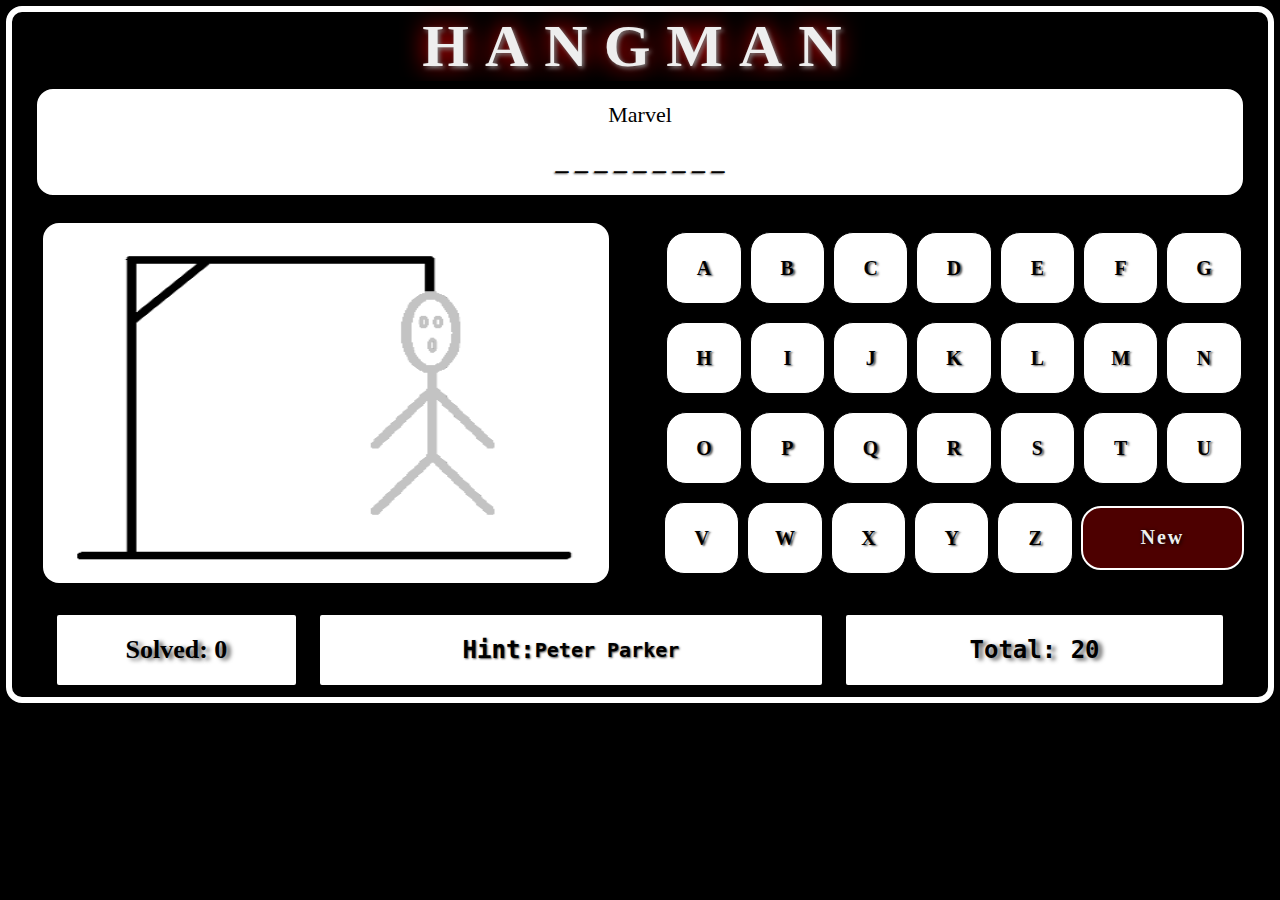
==== Hangman.html @ a67294db "initial commit" ====
<!DOCTYPE html>
<html>
    <head>
        <meta name="viewport" content="width=device-width, initial-scale=1.0">
        <link href="Hangman.css" rel="stylesheet" type="text/css">
        <title>Hangman</title>
    </head>
    <body>
        <div class="outer">
<!--Game Title-->
            <div class="title">
                <h1>HANGMAN</h1>
            </div>
<!--Word Box-->
            <div class="wordBox">
                <p id="ques">Question</p>
                <p id="ans">Answer</p>
            </div>
<!--Game Area-->
<!--            <div class="playArea">-->
        <!--Hangman Images-->
                <div class="hmImages">
                    <img id="hmimg" src="hm0.png" alt="hangman">
                </div>
        <!--Keypad Area-->
                <div class="keypad">
                    <!--JS Buttons with class="keys"-->
                    <button id="restart">New</button>
                </div> 
<!--            </div>-->
<!--Detail Area-->
<!--            <div class="detailArea">-->
<!--                <div class="detailBox">-->
        <!--Hint Box-->
                    <div class="hintBox">
                        <p class="hintAlign">Hint:</p>
                        <p id="hint">Hint for the secret word!</p>
                    </div>
        <!--Score Box-->
                    <div class="scoreBox">
                        <p id="solved">Solved: 0</p>
                    </div>
        
<!--                </div>-->
                <div class="aboutMe">
                    <!--<p>Krishan Kant Soni (Krishna)</p>
                    <p><a href="https://www.facebook.com/16kant" target="_blank">Facebook</a>&nbsp;
                    <a href="https://www.instagram.com/i.m.krishnaa" target="_blank">Instagram</a></p>-->
                    <p>Total: 20</p>
                </div>
<!--            </div>-->
        </div>
<!--JS-->
        <script src="Hangman.js">
        </script>
    </body>
</html>
---- Hangman.css ----
/*Default*/
body{
    margin: 0px;
    border: 6px solid black;
    background-color: black;
}
.outer{
    display: flex;
    flex-wrap: wrap;
    justify-content: center;
    align-items: center;
}
/*Game Title*/
.title{
    display: flex;
    justify-content: center;
    align-items: center;
/*    background-color: chartreuse;*/
}
/*Word Box*/
.wordBox{
    display: flex;
    flex-direction: column;
    justify-content: center;
    align-items: center;
}
/*Image Area*/
.hmImages{
    display: flex;
    justify-content: center;
    align-items: center;
/*    background-color: rebeccapurple;*/
}
/*Keypad Area*/
.keypad{
    display: flex;
    flex-wrap: wrap;
    justify-content: center;
    align-items: center;
/*    background-color: blue;*/
}
/*Hint Box*/
.hintBox{
    display: flex;
    justify-content: center;
    align-items: center;
}
/*Score Box*/
.scoreBox{
    display: flex;
    justify-content: center;
    align-items: center;
}
/*About Me*/
.aboutMe{
    display: flex;
    flex-direction: column;
    flex-wrap: wrap;
    justify-content: center;
    align-items: center;
}
/*Phone Style*/
@media screen and (min-width: 300px) and (max-width:500px){
body{
    margin: 0px;
    border: 6px solid black;
    background-color: black;
}
.outer{
    display: flex;
    flex-wrap: wrap;
    justify-content: center;
    align-items: center;
    border: 6px solid white;
    border-radius: 16px;
}
/*Game Title*/
.title{
    display: flex;
    justify-content: center;
    align-items: center;
    width: 100%;
    height: 40px;
/*    background-color: chartreuse;*/
    font-size: 20px;
}
.title h1{
    margin: 0 0 0 0;
    font-family: cursive;
    letter-spacing: 8px;
    color: #EEEEEE;
    text-shadow: 2px 2px 4px gray, 0 0 25px red;
}
/*Word Box*/
.wordBox{
    display: flex;
    flex-direction: column;
    justify-content: center;
    align-items: center;
    width: 96%;
    height: 80px;
    text-align: center;
    font-family: cursive;
    color: black;
    background-color: white;
    border: 8px solid black;
/*    border-bottom:  8px solid black;*/
    border-radius: 22px;
    box-shadow: 4px 6px 8px rgba(0, 0, 0, .5);
}
#ques{
    padding: 2px;
    margin: 0px;
    font-size: 22px;
}
#ans{
    margin: 0px 0 12px 0px;
    font-size: 24px;
    font-weight: 800;
    text-shadow: -1px 1px 2px #555555;
}
/*Image Area*/
.hmImages{
    display: flex;
    justify-content: center;
    align-items: center;
    width: 100%;
    height: 200px;
/*    background-color: rebeccapurple;*/
}
#hmimg{
    width: 96%;
    height: 90%;
    border: 4px solid black;
    border-radius: 20px;
}
/*Keypad Area*/
.keypad{
    display: flex;
    flex-wrap: wrap;
    justify-content: center;
    align-items: center;
    width: 100%;
    height: 120px;
/*    background-color: blue;*/
    text-align: center;
}
.keys{
    display: flex;
    flex-wrap: wrap;
    justify-content: center;
    align-self: center;
    width: 8.8%;
    height: 30%;
    margin: 2px;
    font-size: 14px;
    font-weight: 800;
    font-family: monospace;
    color: black;
    background-color: white;
    border: 1px solid black;
    border-radius: 20px;
    box-shadow: 4px 6px 8px rgba(0, 0, 0, .5);
    outline: none;
}
.keys:hover{
    cursor: pointer;
}
#restart{
    display: flex;
    flex-wrap: wrap;
    justify-content: center;
    align-self: center;
    width: 36%;
    height: 29%;
    margin: 2px;
    font-size: 16px;
    font-weight: 800;
    font-family: monospace;
    letter-spacing: 2px;
    color: #EEEEEE;
    background-color: rgba(255, 0, 0, .3);
    border: 2px solid white;
    border-radius: 16px;
    box-shadow: 4px 6px 8px rgba(0, 0, 0, .5);
    text-shadow: 1px 1px 4px black;
    outline: none;
}
#restart:hover{
    cursor: pointer;
}
#restart:active{
    transform: translateY(4px);
}
/*Hint Box*/
.hintBox{
    display: flex;
    justify-content: center;
    align-items: center;
    height: 24px;
    width: 96%;
    font-family: monospace;
    font-size: 14px;
    border: 4px solid black;
    border-radius: 10px;
    text-shadow: 1px 1px 2px #555555;
    margin: 6px 2px 2px 2px;
/*    background-color: deeppink;*/
    background-color: white;
}
.hintAlign{
    font-weight: 800;
}
/*Score Box*/
.scoreBox{
    display: flex;
    justify-content: center;
    align-items: center;
    width: 96%;
    height: 24px;
/*    background-color: chocolate;*/
    background-color: white;
    font-family: monospace;
    font-size: 18px;
    font-weight: 800;
    line-height: 16px;
    text-align: center;
    text-shadow: 1px 1px 2px #555555;
    border: 4px solid black;
    border-radius: 10px;
    margin: 2px;
}
/*About Me*/
.aboutMe{
    display: flex;
    flex-direction: column;
    flex-wrap: wrap;
    justify-content: center;
    align-items: center;
    align-content: center;
    width: 96%;
    height: 34px;
    font-family: monospace;
    font-size: 14px;
    font-weight: 800;
/*    background-color: crimson;*/
    background-color: white;
    border: 4px solid black;
    border-radius: 10px;
    margin: 2px;
}
.aboutMe p{
    margin: 0;
}
}
/*Desktop Style*/
@media screen and (min-width: 501px){
body{
    margin: 0px;
    border: 6px solid black;
    background-color: black;
}
.outer{
    display: flex;
    flex-wrap: wrap;
    justify-content: center;
    align-items: center;
    border: 6px solid white;
    border-radius: 16px;
}
/*Game Title*/
.title{
    width: 100%;
/*    background-color: chartreuse;*/
    display: flex;
    justify-content: center;
    align-items: center;
    font-size: 30px;
}
.title h1{
    margin: 0 0 0 0;
    font-family: cursive;
    letter-spacing: 16px;
    color: #EEEEEE;
    text-shadow: 2px 2px 4px gray, 0 0 25px red;
}
/*Word Box*/
.wordBox{
    display: flex;
    flex-direction: column;
    justify-content: center;
    align-items: center;
    width: 96%;
    height: 106px;
    font-family: cursive;
    color: black;
    background-color: white;
    border: 8px solid black;
    border-radius: 24px;
    box-shadow: 4px 6px 8px rgba(0, 0, 0, .5);
}
#ques{
    padding: 6px;
    margin: 0px;
    font-size: 22px;
}
#ans{
    margin: 12px 0 12px 0px;
    font-size: 26px;
    font-weight: 800;
    text-shadow: -1px 1px 2px #555555;
}
/*Image Area*/
.hmImages{
    display: flex;
    flex-wrap: wrap;
    justify-content: center;
    align-items: center;
    width: 50%;
    height: 400px;
/*    background-color: rebeccapurple;*/
}
#hmimg{
    width: 90%;
    height: 90%;
    border: 4px solid black;
    border-radius: 20px;
}
/*Keypad Area*/
.keypad{
    display: flex;
    flex-wrap: wrap;
    justify-content: center;
    align-items: center;
    width: 50%;
    height: 360px;
    padding: 20px 0 20px 0;
/*    background-color: blue;*/
    text-align: center;
}
.keys{
    display: flex;
    flex-wrap: wrap;
    justify-content: center;
    align-items: center;
    width: 12%;
    height: 20%;
    margin: 4px;
    font-size: 20px;
    font-weight: 800;
    font-family: cursive;
    color: black;
    background-color: white;
    border: 1px solid black;
    border-radius: 20px;
    box-shadow: 4px 6px 8px rgba(0, 0, 0, .5);
    text-shadow: 2px 1px 2px #555555;
    outline: none;
}
.keys:hover{
    cursor: pointer;
}
#restart{
    width: 26%;
    height: 18%;
    padding: 13px 13px 13px 13px;
    margin: 4px;
    font-size: 20px;
    font-weight: 800;
    font-family: cursive;
    letter-spacing: 2px;
    color: #EEEEEE;
    background-color: rgba(255, 0, 0, .3);
    border: 2px solid white;
    border-radius: 20px;
    box-shadow: 4px 6px 8px rgba(0, 0, 0, .5);
    text-shadow: 1px 1px 4px black;
    outline: none;
}
#restart:hover{
    cursor: pointer;
}
#restart:active{
    transform: translateY(4px);
}
/*Hint Box*/
.hintBox{
    display: flex;
    flex-wrap: wrap;
    justify-content: center;
    align-items: center;
    height: 70px;
    width: 40%;
    order: 1;
    margin: 4px;
    font-family: monospace;
    text-align: left;
    font-size: 18px;
    font-weight: 800;
    border: 8px solid black;
    border-radius: 10px;
    background-color: white;
/*    background-color: deeppink;*/
}
.hintAlign{
    margin: 20px 0px 20px 0px;
    font-size: 24px;
    text-shadow: 1px 1px 2px #555555;
}
#hint{
    margin: 0px 0px 0px 0px;
    font-size: 20px;
    text-shadow: 1px 1px 2px #555555;
}
/*Score Box*/
.scoreBox{
    display: flex;
    flex-wrap: wrap;
    justify-content: center;
    align-items: center;
    order: 0;
    width: 19%;
    height: 70px;
    margin: 4px;
    background-color: white;
/*    background-color: chocolate;*/
    font-family: cursive;
    font-size: 26px;
    font-weight: 800;
    line-height: 16px;
    text-align: left;
    text-shadow: 4px 2px 4px #555555;
    border: 8px solid black;
    border-radius: 10px;
}
/*About Me*/
.aboutMe{
    display: flex;
    flex-wrap: wrap;
    flex-direction: column;
    justify-content: center;
    align-items: center;
    order: 2;
    width: 30%;
    margin: 4px;
    height: 70px;
    font-family: monospace;
    font-size: 24px;
    font-weight: 800;
    background-color: white;
/*    background-color: crimson;*/
    border: 8px solid black;
    border-radius: 10px;
    text-shadow: 4px 2px 4px #555555;
}
.aboutMe p{
    margin: 0;
}
}
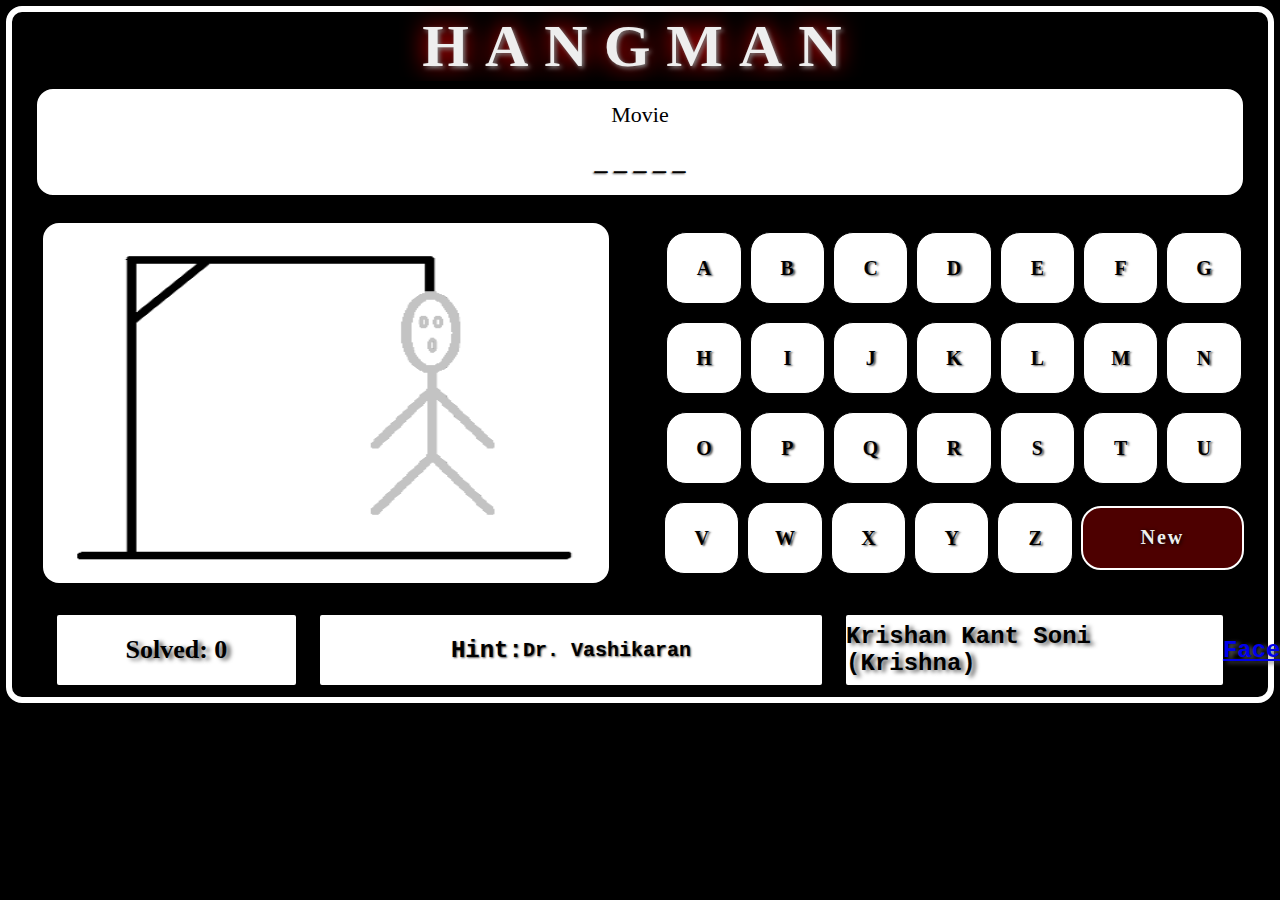
==== commit ef6db244: "prettier" ====
--- a/Hangman.html
+++ b/Hangman.html
@@ -1,57 +1,55 @@
 <!DOCTYPE html>
 <html>
-    <head>
-        <meta name="viewport" content="width=device-width, initial-scale=1.0">
-        <link href="Hangman.css" rel="stylesheet" type="text/css">
-        <title>Hangman</title>
-    </head>
-    <body>
-        <div class="outer">
-<!--Game Title-->
-            <div class="title">
-                <h1>HANGMAN</h1>
-            </div>
-<!--Word Box-->
-            <div class="wordBox">
-                <p id="ques">Question</p>
-                <p id="ans">Answer</p>
-            </div>
-<!--Game Area-->
-<!--            <div class="playArea">-->
-        <!--Hangman Images-->
-                <div class="hmImages">
-                    <img id="hmimg" src="hm0.png" alt="hangman">
-                </div>
-        <!--Keypad Area-->
-                <div class="keypad">
-                    <!--JS Buttons with class="keys"-->
-                    <button id="restart">New</button>
-                </div> 
-<!--            </div>-->
-<!--Detail Area-->
-<!--            <div class="detailArea">-->
-<!--                <div class="detailBox">-->
-        <!--Hint Box-->
-                    <div class="hintBox">
-                        <p class="hintAlign">Hint:</p>
-                        <p id="hint">Hint for the secret word!</p>
-                    </div>
-        <!--Score Box-->
-                    <div class="scoreBox">
-                        <p id="solved">Solved: 0</p>
-                    </div>
-        
-<!--                </div>-->
-                <div class="aboutMe">
-                    <!--<p>Krishan Kant Soni (Krishna)</p>
-                    <p><a href="https://www.facebook.com/16kant" target="_blank">Facebook</a>&nbsp;
-                    <a href="https://www.instagram.com/i.m.krishnaa" target="_blank">Instagram</a></p>-->
-                    <p>Total: 20</p>
-                </div>
-<!--            </div>-->
-        </div>
-<!--JS-->
-        <script src="Hangman.js">
-        </script>
-    </body>
-</html>+  <head>
+    <meta name="viewport" content="width=device-width, initial-scale=1.0" />
+    <link href="Hangman.css" rel="stylesheet" type="text/css" />
+    <title>Hangman</title>
+  </head>
+  <body>
+    <div class="outer">
+      <!--Game Title-->
+      <div class="title">
+        <h1>HANGMAN</h1>
+      </div>
+      <!--Word Box-->
+      <div class="wordBox">
+        <p id="ques">Question</p>
+        <p id="ans">Answer</p>
+      </div>
+      <!--Game Area-->
+      <!--Hangman Images-->
+      <div class="hmImages">
+        <img id="hmimg" src="hm0.png" alt="hangman" />
+      </div>
+      <!--Keypad Area-->
+      <div class="keypad">
+        <!--JS Buttons with class="keys"-->
+        <button id="restart">New</button>
+      </div>
+      <!--Detail Area-->
+      <!--Hint Box-->
+      <div class="hintBox">
+        <p class="hintAlign">Hint:</p>
+        <p id="hint">Hint for the secret word!</p>
+      </div>
+      <!--Score Box-->
+      <div class="scoreBox">
+        <p id="solved">Solved: 0</p>
+      </div>
+
+      <div class="aboutMe">
+        <p>Krishan Kant Soni (Krishna)</p>
+        <p>
+          <a href="https://www.facebook.com/16kant" target="_blank">Facebook</a
+          >&nbsp;
+          <a href="https://www.instagram.com/i.m.krishnaa" target="_blank"
+            >Instagram</a
+          >
+        </p>
+        <!-- <p>Total: 20</p> -->
+      </div>
+    </div>
+    <!--JS-->
+    <script src="Hangman.js"></script>
+  </body>
+</html>
--- a/Hangman.css
+++ b/Hangman.css
@@ -1,98 +1,98 @@
 /*Default*/
-body{
+body {
+  margin: 0px;
+  border: 6px solid black;
+  background-color: black;
+}
+.outer {
+  display: flex;
+  flex-wrap: wrap;
+  justify-content: center;
+  align-items: center;
+}
+/*Game Title*/
+.title {
+  display: flex;
+  justify-content: center;
+  align-items: center;
+  /*    background-color: chartreuse;*/
+}
+/*Word Box*/
+.wordBox {
+  display: flex;
+  flex-direction: column;
+  justify-content: center;
+  align-items: center;
+}
+/*Image Area*/
+.hmImages {
+  display: flex;
+  justify-content: center;
+  align-items: center;
+  /*    background-color: rebeccapurple;*/
+}
+/*Keypad Area*/
+.keypad {
+  display: flex;
+  flex-wrap: wrap;
+  justify-content: center;
+  align-items: center;
+  /*    background-color: blue;*/
+}
+/*Hint Box*/
+.hintBox {
+  display: flex;
+  justify-content: center;
+  align-items: center;
+}
+/*Score Box*/
+.scoreBox {
+  display: flex;
+  justify-content: center;
+  align-items: center;
+}
+/*About Me*/
+.aboutMe {
+  display: flex;
+  flex-direction: column;
+  flex-wrap: wrap;
+  justify-content: center;
+  align-items: center;
+}
+/*Phone Style*/
+@media screen and (min-width: 300px) and (max-width: 500px) {
+  body {
     margin: 0px;
     border: 6px solid black;
     background-color: black;
-}
-.outer{
-    display: flex;
-    flex-wrap: wrap;
-    justify-content: center;
-    align-items: center;
-}
-/*Game Title*/
-.title{
-    display: flex;
-    justify-content: center;
-    align-items: center;
-/*    background-color: chartreuse;*/
-}
-/*Word Box*/
-.wordBox{
-    display: flex;
-    flex-direction: column;
-    justify-content: center;
-    align-items: center;
-}
-/*Image Area*/
-.hmImages{
-    display: flex;
-    justify-content: center;
-    align-items: center;
-/*    background-color: rebeccapurple;*/
-}
-/*Keypad Area*/
-.keypad{
-    display: flex;
-    flex-wrap: wrap;
-    justify-content: center;
-    align-items: center;
-/*    background-color: blue;*/
-}
-/*Hint Box*/
-.hintBox{
-    display: flex;
-    justify-content: center;
-    align-items: center;
-}
-/*Score Box*/
-.scoreBox{
-    display: flex;
-    justify-content: center;
-    align-items: center;
-}
-/*About Me*/
-.aboutMe{
-    display: flex;
-    flex-direction: column;
-    flex-wrap: wrap;
-    justify-content: center;
-    align-items: center;
-}
-/*Phone Style*/
-@media screen and (min-width: 300px) and (max-width:500px){
-body{
-    margin: 0px;
-    border: 6px solid black;
-    background-color: black;
-}
-.outer{
+  }
+  .outer {
     display: flex;
     flex-wrap: wrap;
     justify-content: center;
     align-items: center;
     border: 6px solid white;
     border-radius: 16px;
-}
-/*Game Title*/
-.title{
+  }
+  /*Game Title*/
+  .title {
     display: flex;
     justify-content: center;
     align-items: center;
     width: 100%;
     height: 40px;
-/*    background-color: chartreuse;*/
+    /*    background-color: chartreuse;*/
     font-size: 20px;
-}
-.title h1{
+  }
+  .title h1 {
     margin: 0 0 0 0;
     font-family: cursive;
     letter-spacing: 8px;
-    color: #EEEEEE;
+    color: #eeeeee;
     text-shadow: 2px 2px 4px gray, 0 0 25px red;
-}
-/*Word Box*/
-.wordBox{
+  }
+  /*Word Box*/
+  .wordBox {
     display: flex;
     flex-direction: column;
     justify-content: center;
@@ -104,48 +104,48 @@
     color: black;
     background-color: white;
     border: 8px solid black;
-/*    border-bottom:  8px solid black;*/
+    /*    border-bottom:  8px solid black;*/
     border-radius: 22px;
-    box-shadow: 4px 6px 8px rgba(0, 0, 0, .5);
-}
-#ques{
+    box-shadow: 4px 6px 8px rgba(0, 0, 0, 0.5);
+  }
+  #ques {
     padding: 2px;
     margin: 0px;
     font-size: 22px;
-}
-#ans{
+  }
+  #ans {
     margin: 0px 0 12px 0px;
     font-size: 24px;
     font-weight: 800;
     text-shadow: -1px 1px 2px #555555;
-}
-/*Image Area*/
-.hmImages{
+  }
+  /*Image Area*/
+  .hmImages {
     display: flex;
     justify-content: center;
     align-items: center;
     width: 100%;
     height: 200px;
-/*    background-color: rebeccapurple;*/
-}
-#hmimg{
+    /*    background-color: rebeccapurple;*/
+  }
+  #hmimg {
     width: 96%;
     height: 90%;
     border: 4px solid black;
     border-radius: 20px;
-}
-/*Keypad Area*/
-.keypad{
+  }
+  /*Keypad Area*/
+  .keypad {
     display: flex;
     flex-wrap: wrap;
     justify-content: center;
     align-items: center;
     width: 100%;
     height: 120px;
-/*    background-color: blue;*/
+    /*    background-color: blue;*/
     text-align: center;
-}
-.keys{
+  }
+  .keys {
     display: flex;
     flex-wrap: wrap;
     justify-content: center;
@@ -160,13 +160,13 @@
     background-color: white;
     border: 1px solid black;
     border-radius: 20px;
-    box-shadow: 4px 6px 8px rgba(0, 0, 0, .5);
+    box-shadow: 4px 6px 8px rgba(0, 0, 0, 0.5);
     outline: none;
-}
-.keys:hover{
+  }
+  .keys:hover {
     cursor: pointer;
-}
-#restart{
+  }
+  #restart {
     display: flex;
     flex-wrap: wrap;
     justify-content: center;
@@ -178,22 +178,22 @@
     font-weight: 800;
     font-family: monospace;
     letter-spacing: 2px;
-    color: #EEEEEE;
-    background-color: rgba(255, 0, 0, .3);
+    color: #eeeeee;
+    background-color: rgba(255, 0, 0, 0.3);
     border: 2px solid white;
     border-radius: 16px;
-    box-shadow: 4px 6px 8px rgba(0, 0, 0, .5);
+    box-shadow: 4px 6px 8px rgba(0, 0, 0, 0.5);
     text-shadow: 1px 1px 4px black;
     outline: none;
-}
-#restart:hover{
+  }
+  #restart:hover {
     cursor: pointer;
-}
-#restart:active{
+  }
+  #restart:active {
     transform: translateY(4px);
-}
-/*Hint Box*/
-.hintBox{
+  }
+  /*Hint Box*/
+  .hintBox {
     display: flex;
     justify-content: center;
     align-items: center;
@@ -205,20 +205,20 @@
     border-radius: 10px;
     text-shadow: 1px 1px 2px #555555;
     margin: 6px 2px 2px 2px;
-/*    background-color: deeppink;*/
-    background-color: white;
-}
-.hintAlign{
-    font-weight: 800;
-}
-/*Score Box*/
-.scoreBox{
+    /*    background-color: deeppink;*/
+    background-color: white;
+  }
+  .hintAlign {
+    font-weight: 800;
+  }
+  /*Score Box*/
+  .scoreBox {
     display: flex;
     justify-content: center;
     align-items: center;
     width: 96%;
     height: 24px;
-/*    background-color: chocolate;*/
+    /*    background-color: chocolate;*/
     background-color: white;
     font-family: monospace;
     font-size: 18px;
@@ -229,9 +229,9 @@
     border: 4px solid black;
     border-radius: 10px;
     margin: 2px;
-}
-/*About Me*/
-.aboutMe{
+  }
+  /*About Me*/
+  .aboutMe {
     display: flex;
     flex-direction: column;
     flex-wrap: wrap;
@@ -243,49 +243,49 @@
     font-family: monospace;
     font-size: 14px;
     font-weight: 800;
-/*    background-color: crimson;*/
+    /*    background-color: crimson;*/
     background-color: white;
     border: 4px solid black;
     border-radius: 10px;
     margin: 2px;
-}
-.aboutMe p{
+  }
+  .aboutMe p {
     margin: 0;
-}
+  }
 }
 /*Desktop Style*/
-@media screen and (min-width: 501px){
-body{
+@media screen and (min-width: 501px) {
+  body {
     margin: 0px;
     border: 6px solid black;
     background-color: black;
-}
-.outer{
+  }
+  .outer {
     display: flex;
     flex-wrap: wrap;
     justify-content: center;
     align-items: center;
     border: 6px solid white;
     border-radius: 16px;
-}
-/*Game Title*/
-.title{
+  }
+  /*Game Title*/
+  .title {
     width: 100%;
-/*    background-color: chartreuse;*/
+    /*    background-color: chartreuse;*/
     display: flex;
     justify-content: center;
     align-items: center;
     font-size: 30px;
-}
-.title h1{
+  }
+  .title h1 {
     margin: 0 0 0 0;
     font-family: cursive;
     letter-spacing: 16px;
-    color: #EEEEEE;
+    color: #eeeeee;
     text-shadow: 2px 2px 4px gray, 0 0 25px red;
-}
-/*Word Box*/
-.wordBox{
+  }
+  /*Word Box*/
+  .wordBox {
     display: flex;
     flex-direction: column;
     justify-content: center;
@@ -297,37 +297,37 @@
     background-color: white;
     border: 8px solid black;
     border-radius: 24px;
-    box-shadow: 4px 6px 8px rgba(0, 0, 0, .5);
-}
-#ques{
+    box-shadow: 4px 6px 8px rgba(0, 0, 0, 0.5);
+  }
+  #ques {
     padding: 6px;
     margin: 0px;
     font-size: 22px;
-}
-#ans{
+  }
+  #ans {
     margin: 12px 0 12px 0px;
     font-size: 26px;
     font-weight: 800;
     text-shadow: -1px 1px 2px #555555;
-}
-/*Image Area*/
-.hmImages{
+  }
+  /*Image Area*/
+  .hmImages {
     display: flex;
     flex-wrap: wrap;
     justify-content: center;
     align-items: center;
     width: 50%;
     height: 400px;
-/*    background-color: rebeccapurple;*/
-}
-#hmimg{
+    /*    background-color: rebeccapurple;*/
+  }
+  #hmimg {
     width: 90%;
     height: 90%;
     border: 4px solid black;
     border-radius: 20px;
-}
-/*Keypad Area*/
-.keypad{
+  }
+  /*Keypad Area*/
+  .keypad {
     display: flex;
     flex-wrap: wrap;
     justify-content: center;
@@ -335,10 +335,10 @@
     width: 50%;
     height: 360px;
     padding: 20px 0 20px 0;
-/*    background-color: blue;*/
+    /*    background-color: blue;*/
     text-align: center;
-}
-.keys{
+  }
+  .keys {
     display: flex;
     flex-wrap: wrap;
     justify-content: center;
@@ -353,14 +353,14 @@
     background-color: white;
     border: 1px solid black;
     border-radius: 20px;
-    box-shadow: 4px 6px 8px rgba(0, 0, 0, .5);
+    box-shadow: 4px 6px 8px rgba(0, 0, 0, 0.5);
     text-shadow: 2px 1px 2px #555555;
     outline: none;
-}
-.keys:hover{
+  }
+  .keys:hover {
     cursor: pointer;
-}
-#restart{
+  }
+  #restart {
     width: 26%;
     height: 18%;
     padding: 13px 13px 13px 13px;
@@ -369,22 +369,22 @@
     font-weight: 800;
     font-family: cursive;
     letter-spacing: 2px;
-    color: #EEEEEE;
-    background-color: rgba(255, 0, 0, .3);
+    color: #eeeeee;
+    background-color: rgba(255, 0, 0, 0.3);
     border: 2px solid white;
     border-radius: 20px;
-    box-shadow: 4px 6px 8px rgba(0, 0, 0, .5);
+    box-shadow: 4px 6px 8px rgba(0, 0, 0, 0.5);
     text-shadow: 1px 1px 4px black;
     outline: none;
-}
-#restart:hover{
+  }
+  #restart:hover {
     cursor: pointer;
-}
-#restart:active{
+  }
+  #restart:active {
     transform: translateY(4px);
-}
-/*Hint Box*/
-.hintBox{
+  }
+  /*Hint Box*/
+  .hintBox {
     display: flex;
     flex-wrap: wrap;
     justify-content: center;
@@ -400,20 +400,20 @@
     border: 8px solid black;
     border-radius: 10px;
     background-color: white;
-/*    background-color: deeppink;*/
-}
-.hintAlign{
+    /*    background-color: deeppink;*/
+  }
+  .hintAlign {
     margin: 20px 0px 20px 0px;
     font-size: 24px;
     text-shadow: 1px 1px 2px #555555;
-}
-#hint{
+  }
+  #hint {
     margin: 0px 0px 0px 0px;
     font-size: 20px;
     text-shadow: 1px 1px 2px #555555;
-}
-/*Score Box*/
-.scoreBox{
+  }
+  /*Score Box*/
+  .scoreBox {
     display: flex;
     flex-wrap: wrap;
     justify-content: center;
@@ -423,7 +423,7 @@
     height: 70px;
     margin: 4px;
     background-color: white;
-/*    background-color: chocolate;*/
+    /*    background-color: chocolate;*/
     font-family: cursive;
     font-size: 26px;
     font-weight: 800;
@@ -432,9 +432,9 @@
     text-shadow: 4px 2px 4px #555555;
     border: 8px solid black;
     border-radius: 10px;
-}
-/*About Me*/
-.aboutMe{
+  }
+  /*About Me*/
+  .aboutMe {
     display: flex;
     flex-wrap: wrap;
     flex-direction: column;
@@ -448,12 +448,12 @@
     font-size: 24px;
     font-weight: 800;
     background-color: white;
-/*    background-color: crimson;*/
+    /*    background-color: crimson;*/
     border: 8px solid black;
     border-radius: 10px;
     text-shadow: 4px 2px 4px #555555;
-}
-.aboutMe p{
+  }
+  .aboutMe p {
     margin: 0;
-}
-}+  }
+}
